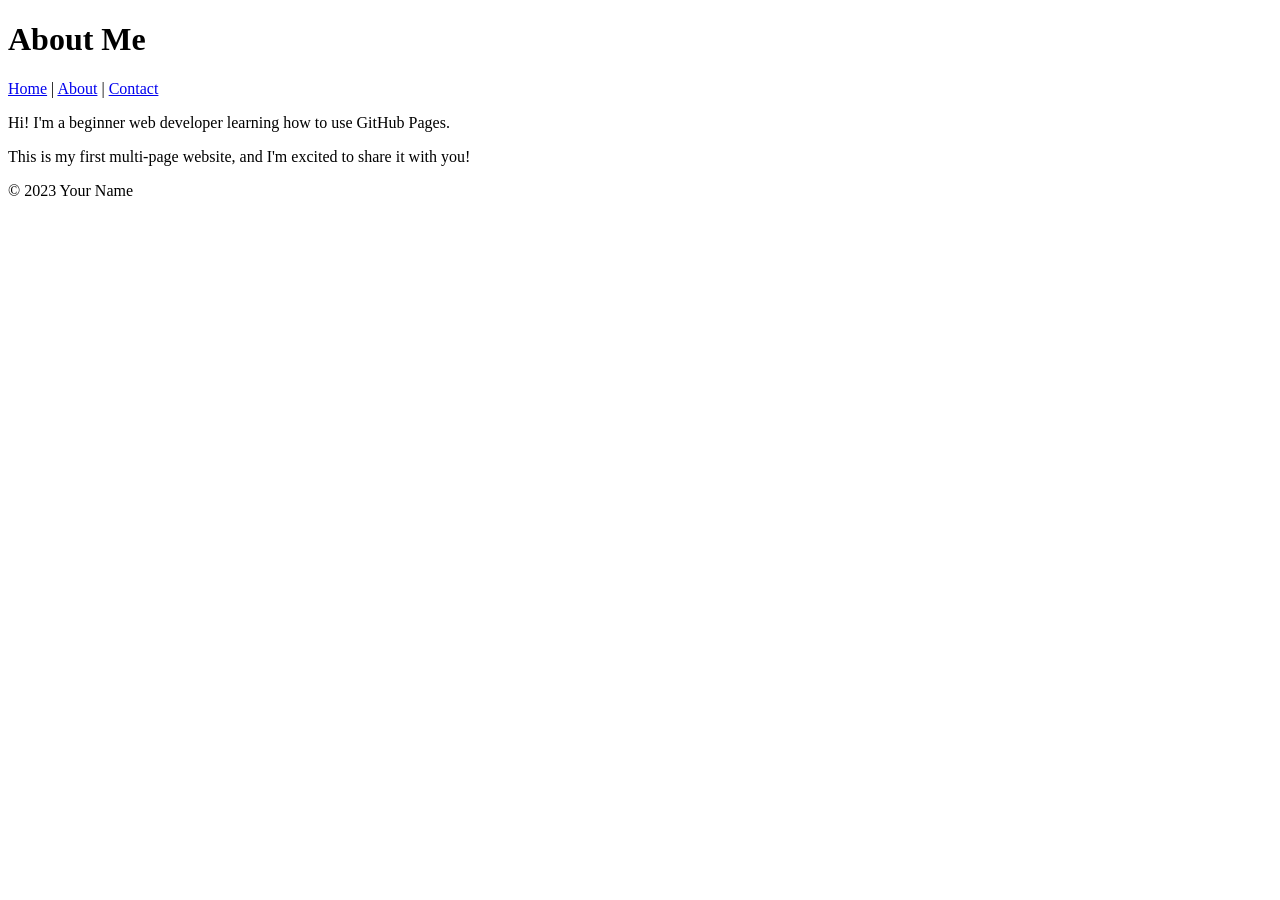
==== about.html @ 58c61eab "Add stylesheet link to about.html" ====
<!DOCTYPE html>
<html lang="en">
<head>
    <meta charset="UTF-8">
    <meta name="viewport" content="width=device-width, initial-scale=1.0"> 
    <title>About Me</title>
</head>		
<body>
    <header>
        <h1>About Me</h1>
        <nav>
            <a href="index.html">Home</a> |
            <a href="about.html">About</a> |
            <a href="contact.html">Contact</a>
            <link rel="stylesheet" href="styles.css">
        </nav>
    </header>

    <main>
        <p>Hi! I'm a beginner web developer learning how to use GitHub Pages.</p>
        <p>This is my first multi-page website, and I'm excited to share it with you!</p>
    </main>

    <footer>
        <p>&copy; 2023 Your Name</p>
    </footer>
</body>
</html>
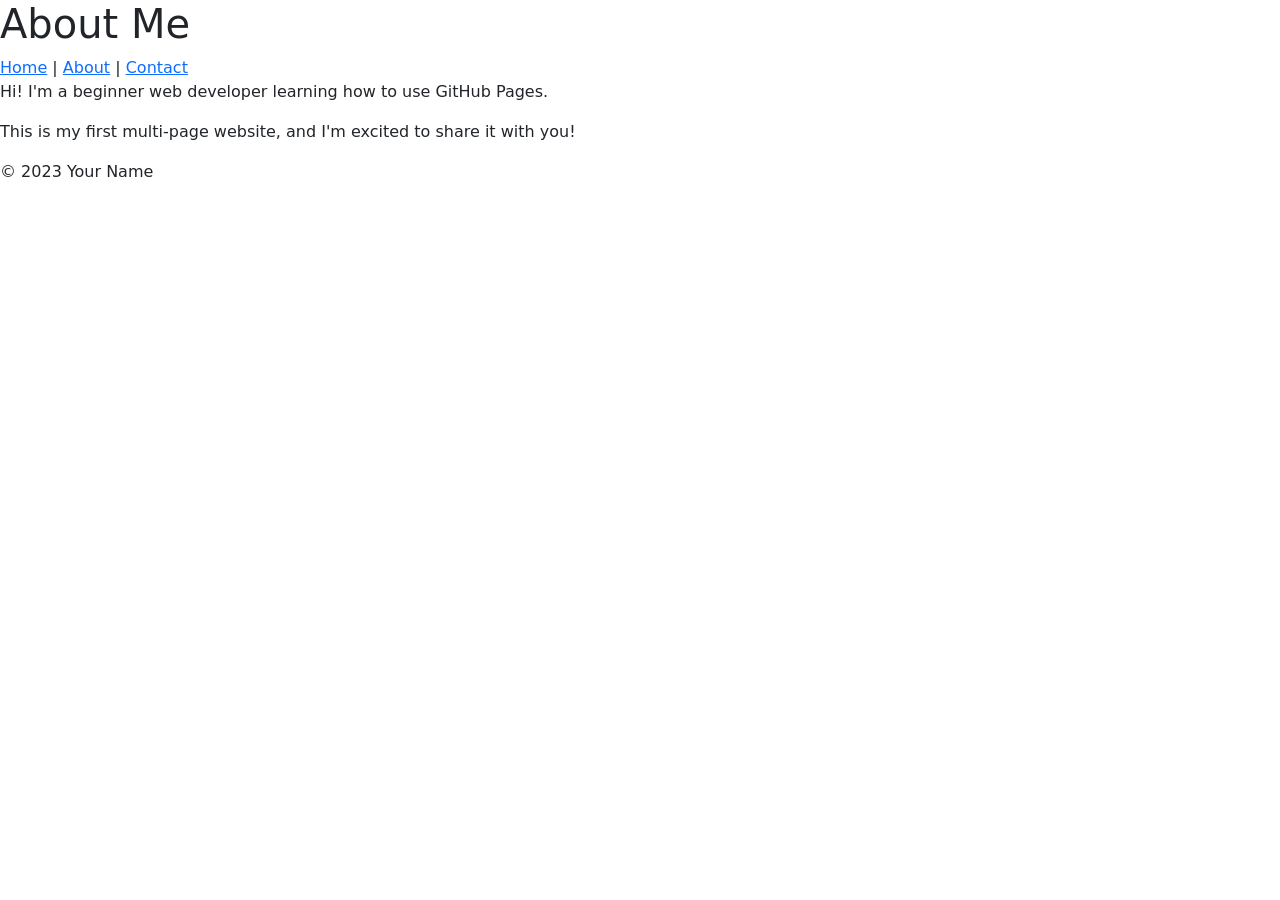
==== commit a5c80641: "Add Bootstrap CSS link to about.html" ====
--- a/about.html
+++ b/about.html
@@ -4,6 +4,9 @@
     <meta charset="UTF-8">
     <meta name="viewport" content="width=device-width, initial-scale=1.0"> 
     <title>About Me</title>
+    <link rel="stylesheet" href="styles.css">
+    <!-- Bootstrap CSS -->
+<link href="https://cdn.jsdelivr.net/npm/bootstrap@5.3.0/dist/css/bootstrap.min.css" rel="stylesheet">
 </head>		
 <body>
     <header>
@@ -12,7 +15,6 @@
             <a href="index.html">Home</a> |
             <a href="about.html">About</a> |
             <a href="contact.html">Contact</a>
-            <link rel="stylesheet" href="styles.css">
         </nav>
     </header>
 
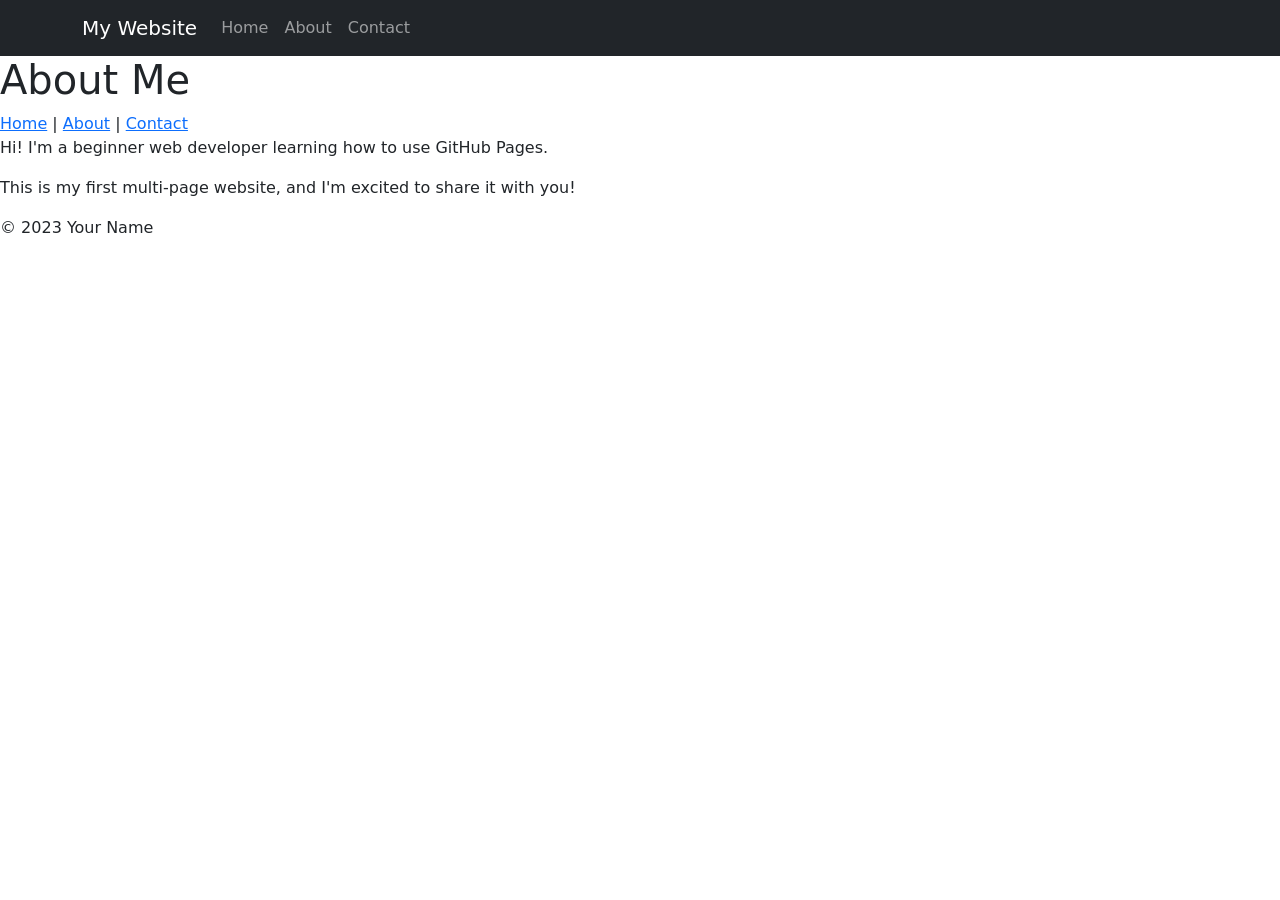
==== commit 5cba3900: "Add navigation bar to about.html" ====
--- a/about.html
+++ b/about.html
@@ -10,6 +10,30 @@
 </head>		
 <body>
     <header>
+        <header>
+    <nav class="navbar navbar-expand-lg navbar-dark bg-dark">
+        <div class="container">
+            <a class="navbar-brand" href="index.html">My Website</a>
+            <button class="navbar-toggler" type="button" data-bs-toggle="collapse" data-bs-target="#navbarNav">
+                <span class="navbar-toggler-icon"></span>
+            </button>
+            <div class="collapse navbar-collapse" id="navbarNav">
+                <ul class="navbar-nav">
+                    <li class="nav-item">
+                        <a class="nav-link" href="index.html">Home</a>
+                    </li>
+                    <li class="nav-item">
+                        <a class="nav-link" href="about.html">About</a>
+                    </li>
+                    <li class="nav-item">
+                        <a class="nav-link" href="contact.html">Contact</a>
+                    </li>
+                </ul>
+            </div>
+        </div>
+    </nav>
+</header>
+
         <h1>About Me</h1>
         <nav>
             <a href="index.html">Home</a> |
@@ -26,5 +50,8 @@
     <footer>
         <p>&copy; 2023 Your Name</p>
     </footer>
+<!-- Bootstrap JS and dependencies -->
+<script src="https://cdn.jsdelivr.net/npm/@popperjs/core@2.11.6/dist/umd/popper.min.js"></script>
+<script src="https://cdn.jsdelivr.net/npm/bootstrap@5.3.0/dist/js/bootstrap.min.js"></script>
 </body>
 </html>
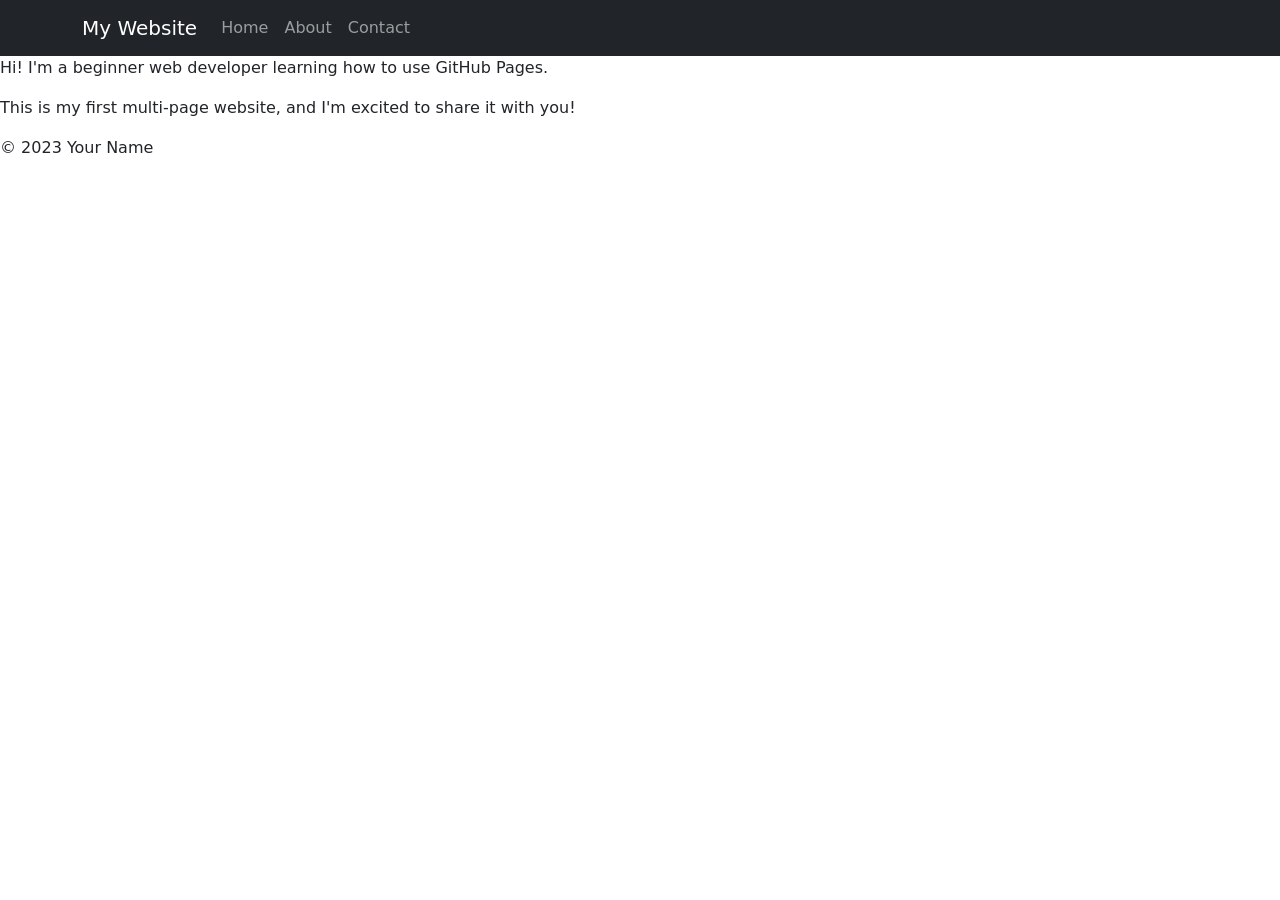
==== commit eef7f8ed: "Refactor header and navigation in about.html Removed redundant header tags and cleaned up navigation" ====
--- a/about.html
+++ b/about.html
@@ -10,7 +10,6 @@
 </head>		
 <body>
     <header>
-        <header>
     <nav class="navbar navbar-expand-lg navbar-dark bg-dark">
         <div class="container">
             <a class="navbar-brand" href="index.html">My Website</a>
@@ -31,15 +30,6 @@
                 </ul>
             </div>
         </div>
-    </nav>
-</header>
-
-        <h1>About Me</h1>
-        <nav>
-            <a href="index.html">Home</a> |
-            <a href="about.html">About</a> |
-            <a href="contact.html">Contact</a>
-        </nav>
     </header>
 
     <main>
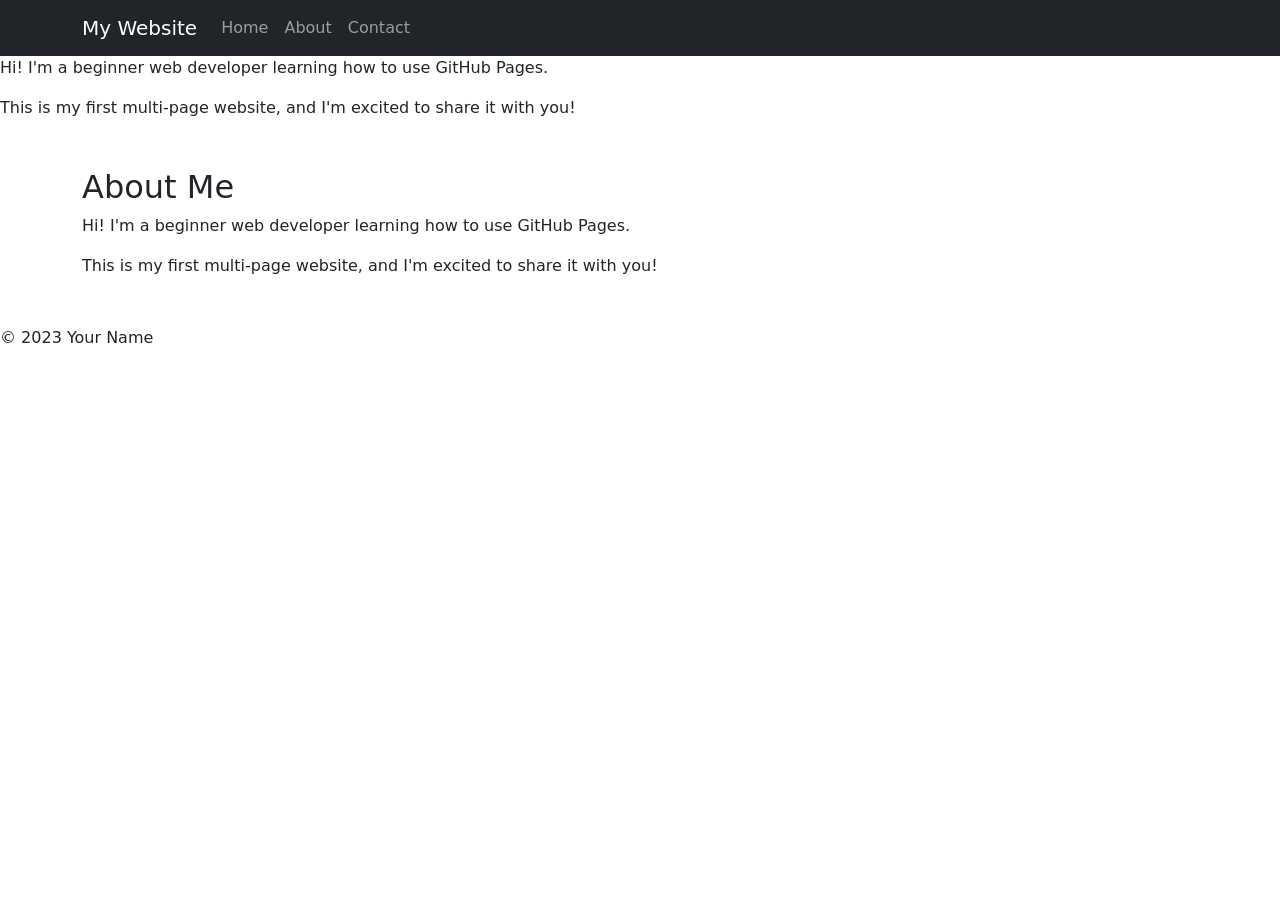
==== commit 77d6a6d9: "Update about.html" ====
--- a/about.html
+++ b/about.html
@@ -35,6 +35,12 @@
     <main>
         <p>Hi! I'm a beginner web developer learning how to use GitHub Pages.</p>
         <p>This is my first multi-page website, and I'm excited to share it with you!</p>
+        <main class="container my-5">
+    <h2>About Me</h2>
+    <p>Hi! I'm a beginner web developer learning how to use GitHub Pages.</p>
+    <p>This is my first multi-page website, and I'm excited to share it with you!</p>
+</main>
+
     </main>
 
     <footer>
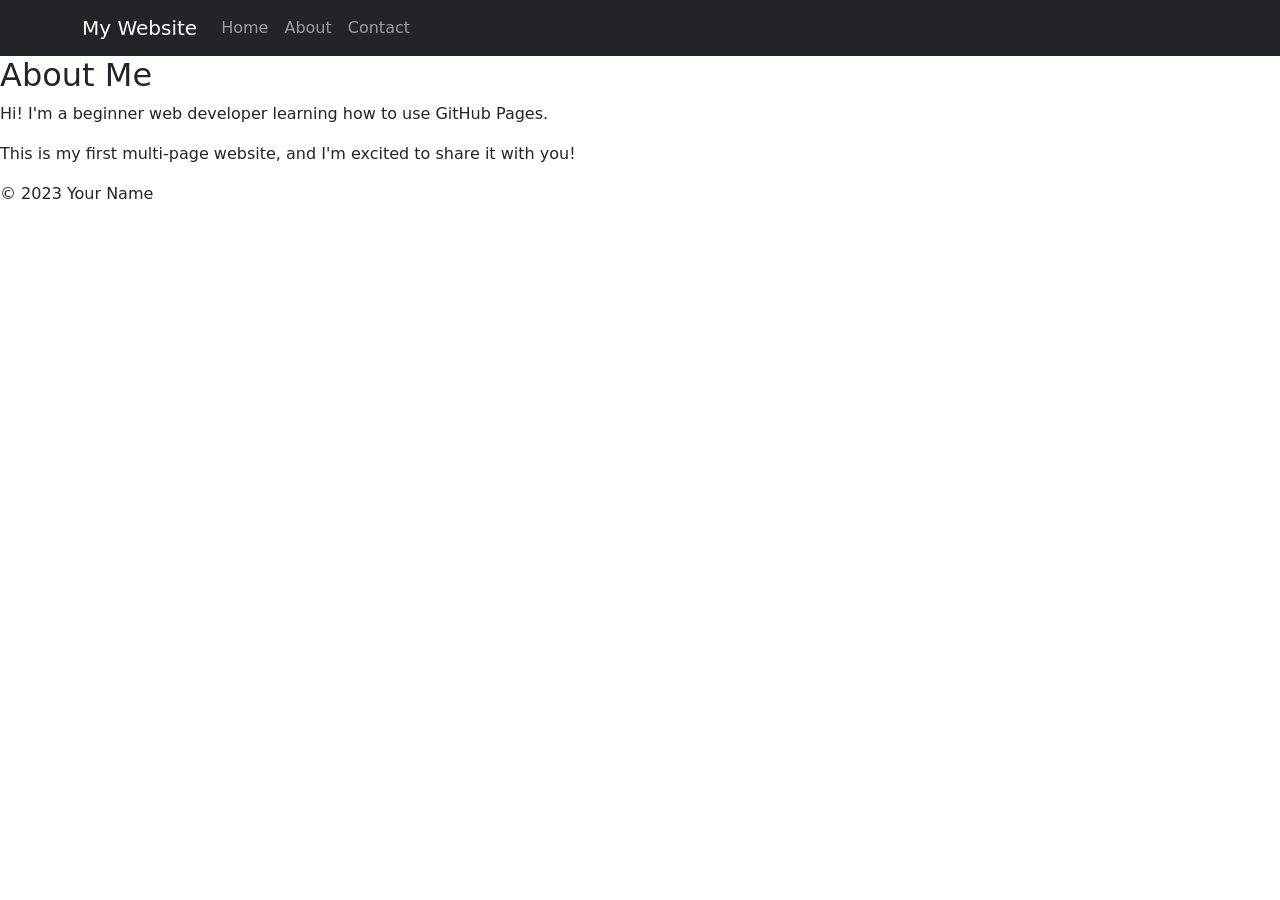
==== commit 47f7fb3f: "Update about.html" ====
--- a/about.html
+++ b/about.html
@@ -33,14 +33,9 @@
     </header>
 
     <main>
-        <p>Hi! I'm a beginner web developer learning how to use GitHub Pages.</p>
-        <p>This is my first multi-page website, and I'm excited to share it with you!</p>
-        <main class="container my-5">
     <h2>About Me</h2>
     <p>Hi! I'm a beginner web developer learning how to use GitHub Pages.</p>
     <p>This is my first multi-page website, and I'm excited to share it with you!</p>
-</main>
-
     </main>
 
     <footer>
